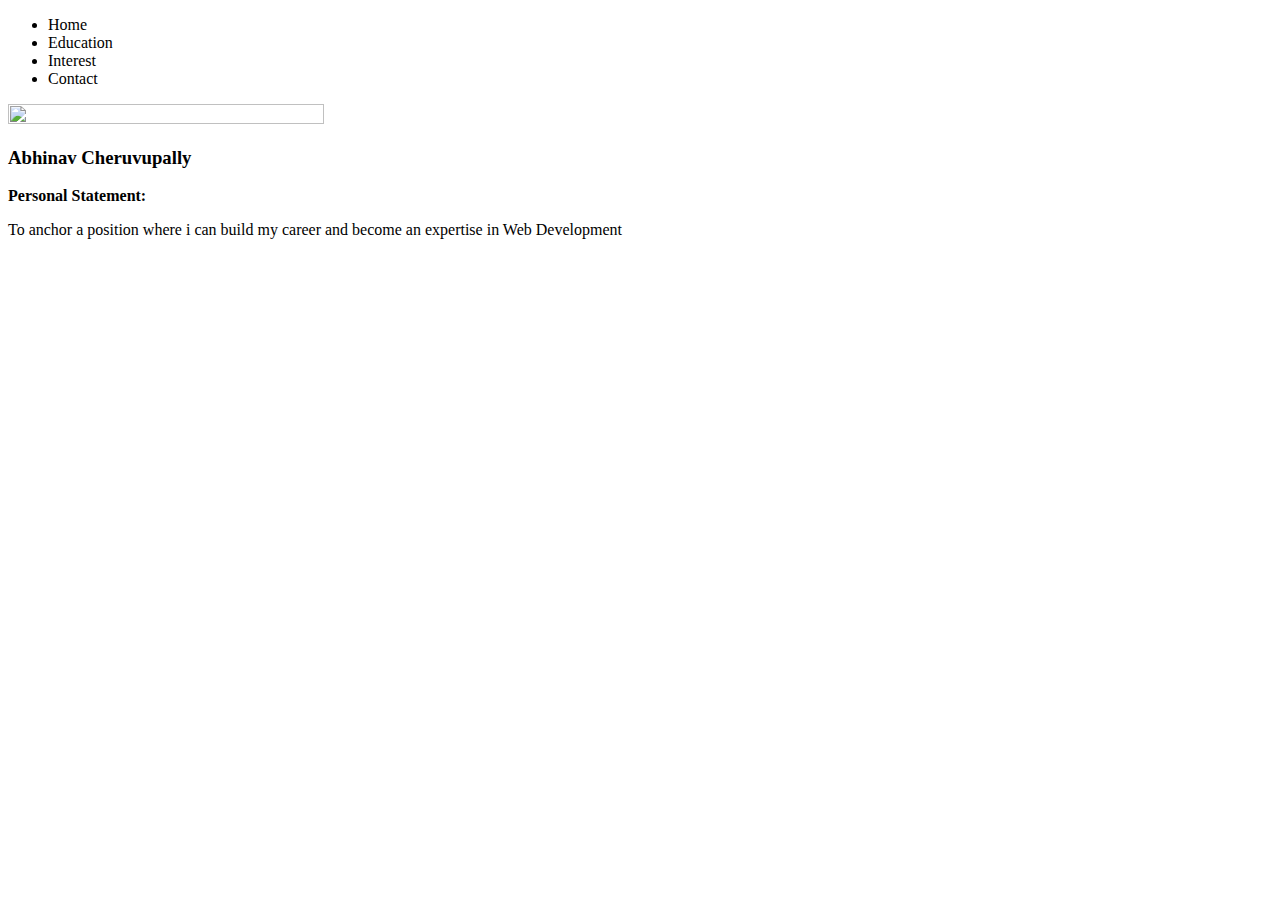
==== project0/index.html @ 256ae1e7 "project0" ====
<!DOCTYPE html>
<html>
    <head>
        <title>My Webpage</title>
	<link rel="stylesheet" href="style.css">
    </head>
    <body>
	    <ul>
		    <li>Home</li>
		    <li>Education</li>
		    <li>Interest</li>
		    <li>Contact</li>
	    </ul>
	    <div id="info1">
		   
		    <img src="profile.jpg" width="50%" height="50%">
		    <h3>Abhinav Cheruvupally</h3>
	    </div>
	    <div id="info2">
		    <p><b>Personal Statement:</b></p>
		    <span class="span"> To anchor a position where i can build my career and become an expertise in Web Development</span>
	    </div>



    </body>
</html>
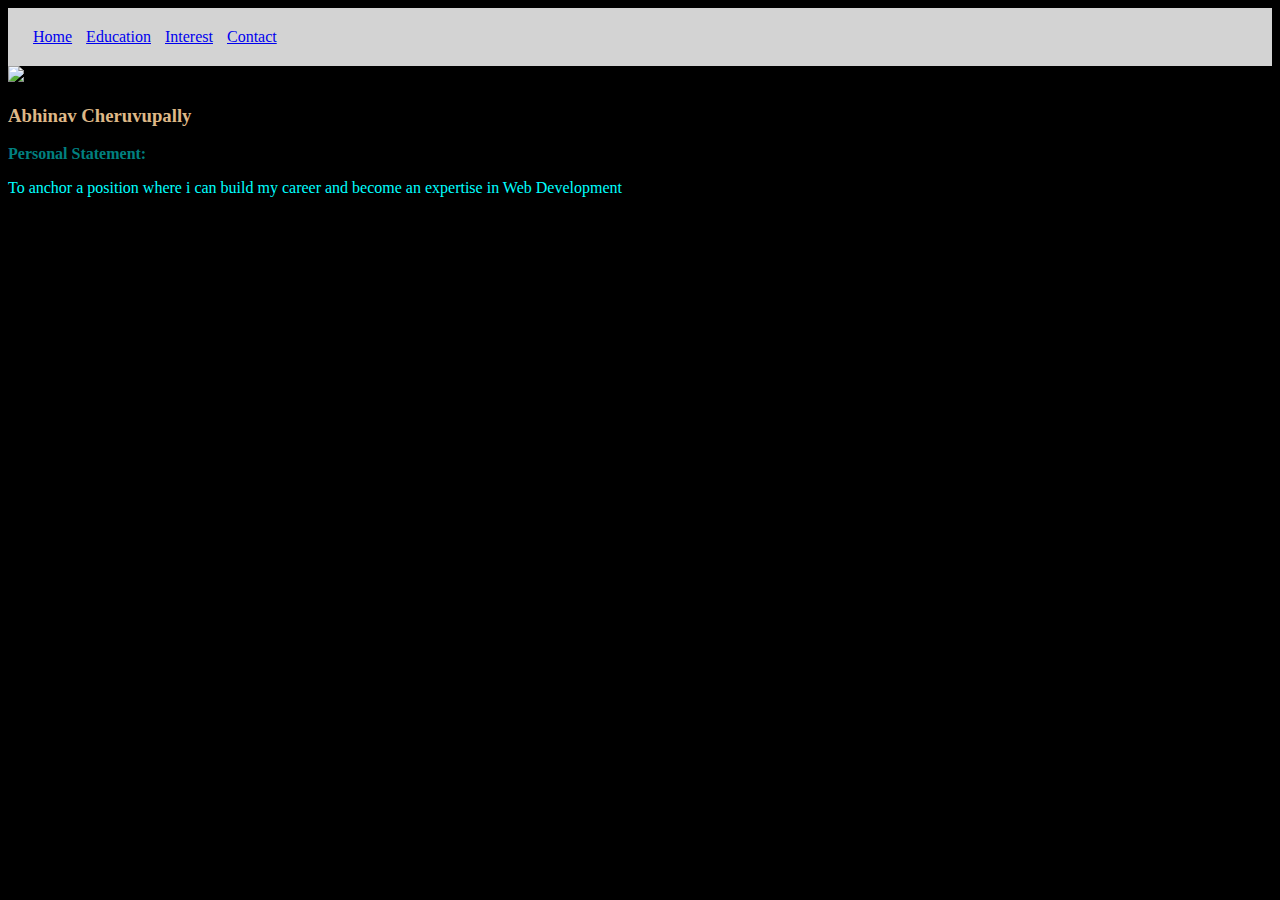
==== commit 85fd507e: "project update1" ====
--- a/project0/index.html
+++ b/project0/index.html
@@ -6,14 +6,14 @@
     </head>
     <body>
 	    <ul>
-		    <li>Home</li>
-		    <li>Education</li>
-		    <li>Interest</li>
-		    <li>Contact</li>
+		    <a href="index.html"><li>Home</li></a>
+		    <a href="ed.html"><li>Education</li></a>
+		    <a href="int.html"><li>Interest</li></a>
+		    <a href="cnt.html"><li>Contact</li></a>
 	    </ul>
 	    <div id="info1">
 		   
-		    <img src="profile.jpg" width="50%" height="50%">
+		    <img src="abhi.png"  width="20%">
 		    <h3>Abhinav Cheruvupally</h3>
 	    </div>
 	    <div id="info2">
--- a/project0/style.css
+++ b/project0/style.css
@@ -0,0 +1,31 @@
+#info1{
+	color:burlywood;
+	text-align:left;
+}
+#info2{
+	color:teal;
+	text-align:left;
+}
+.span{
+	color:cyan;
+	text-align:left;
+}
+ul {
+  list-style-type: none;
+  margin: 0;
+  padding: 0;
+  background-color:lightgray;
+  padding:20px;
+}
+
+li {
+  display: inline;
+  margin:5px;
+}
+body{
+	background-color:black;
+}
+@media only screen and (max-width: 600px) {
+  body {
+    background-color: maroon;
+  }
